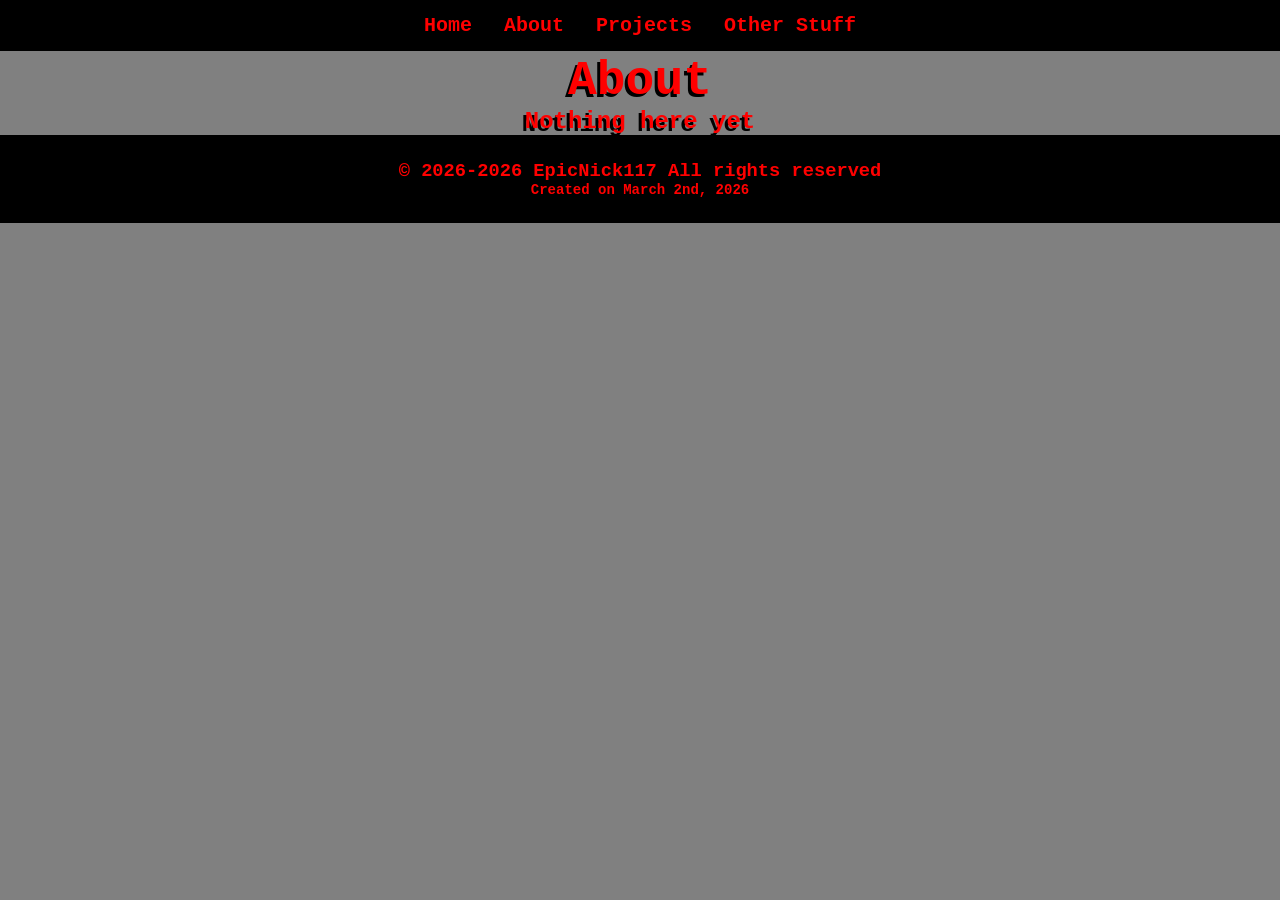
==== about.html @ 249f666f "First Commit" ====
<!DOCTYPE html>
<html>
  <head>
    <title>EpicNick117</title>
    <link rel="stylesheet" href="style.css">
  </head>
  <body>
    <nav class="navbar"> 
      <a href="index.html">Home</a>
      <a href="about.html">About</a>
      <a href="projects.html">Projects</a>
      <a href="other-stuff.html">Other Stuff</a>
    </nav>

    <br>
    <br>
    <br>    

    <h1>About</h1>

    <p>Nothing here yet</p>

    <footer>
      <h3>© 2026-2026 EpicNick117 All rights reserved</h3>
      <h2>Created on March 2nd, 2026</h2>
    </footer>
  </body>
</html>
---- style.css ----
body {
  background-color: rgb(128, 128, 128);
}
h1 {
  color: #ff0000;
  font-family: 'Courier New', Courier, monospace;
  text-align: center;
  font-size: 48px;
  font-weight: bold;
  text-shadow: -3px 3px black;
}
.navbar {
  background-color: black;
  display: flex;
  justify-content: center;

  position: absolute; /* OPTIONAL: Change this from absolute to fixed to make navbar always visible when scrolling. */
  top: 0;
  left: 0;
  right: 0;
  z-index: 1000;
}
.navbar a {
  color: #ff0000;
  text-align: center;
  padding: 14px 16px;
  text-decoration: none;
  font-size: 20px;
  font-weight: bold;
  font-family: 'Courier New', Courier, monospace;
}
.navbar a:hover {
  background-color: #ff0000;
  color: #000000;
  text-shadow: -3px 3px #ffffff;
}
p {
  font-size: 24px;
  color: #ff0000;
  font-family: 'Courier New', Courier, monospace;
  text-align: center;
  font-weight: bold;
  text-shadow: -3px 3px black;
}
* {
  margin: 0;
  padding: 0;
  font-family: 'Courier New', Courier, monospace;
  box-sizing: border-box;
}
footer {
  width: 100%;
  padding: 25px;
  background: black;;
  color: gold;
  text-align: center;
}
h3 {
  color: #ff0000;
  font-family: 'Courier New', Courier, monospace;
  text-align: center;
  font-weight: 700;
}
h2 {
  color: #ff0000;
  font-family: 'Courier New', Courier, monospace;
  text-align: center;
  font-weight: 700;
  font-size: 14px;
}
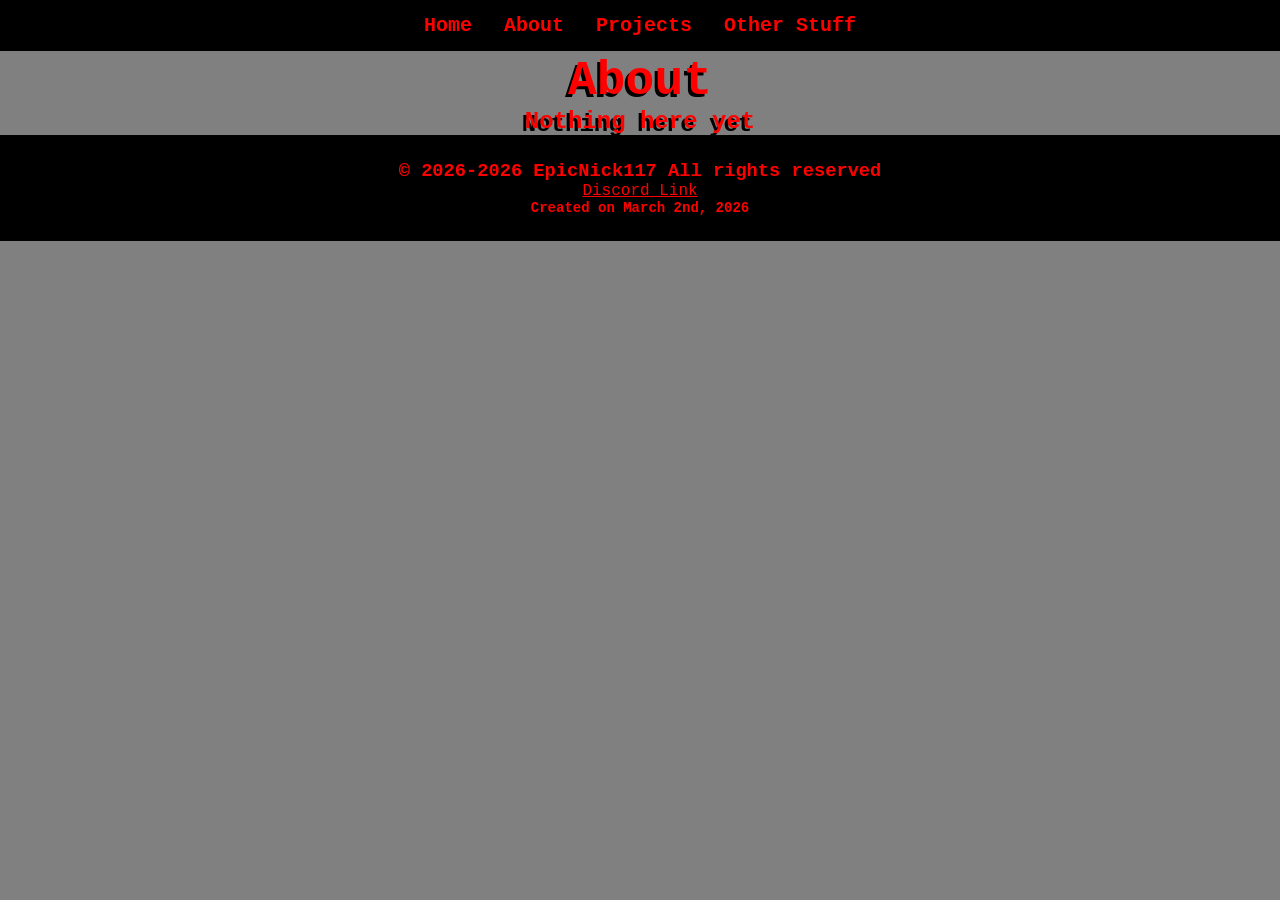
==== commit e6d55757: "Second Commit" ====
--- a/about.html
+++ b/about.html
@@ -22,6 +22,7 @@
 
     <footer>
       <h3>© 2026-2026 EpicNick117 All rights reserved</h3>
+      <a href="https://discord.gg/MqKfJHeMD2" style="color: red;">Discord Link</a>
       <h2>Created on March 2nd, 2026</h2>
     </footer>
   </body>
